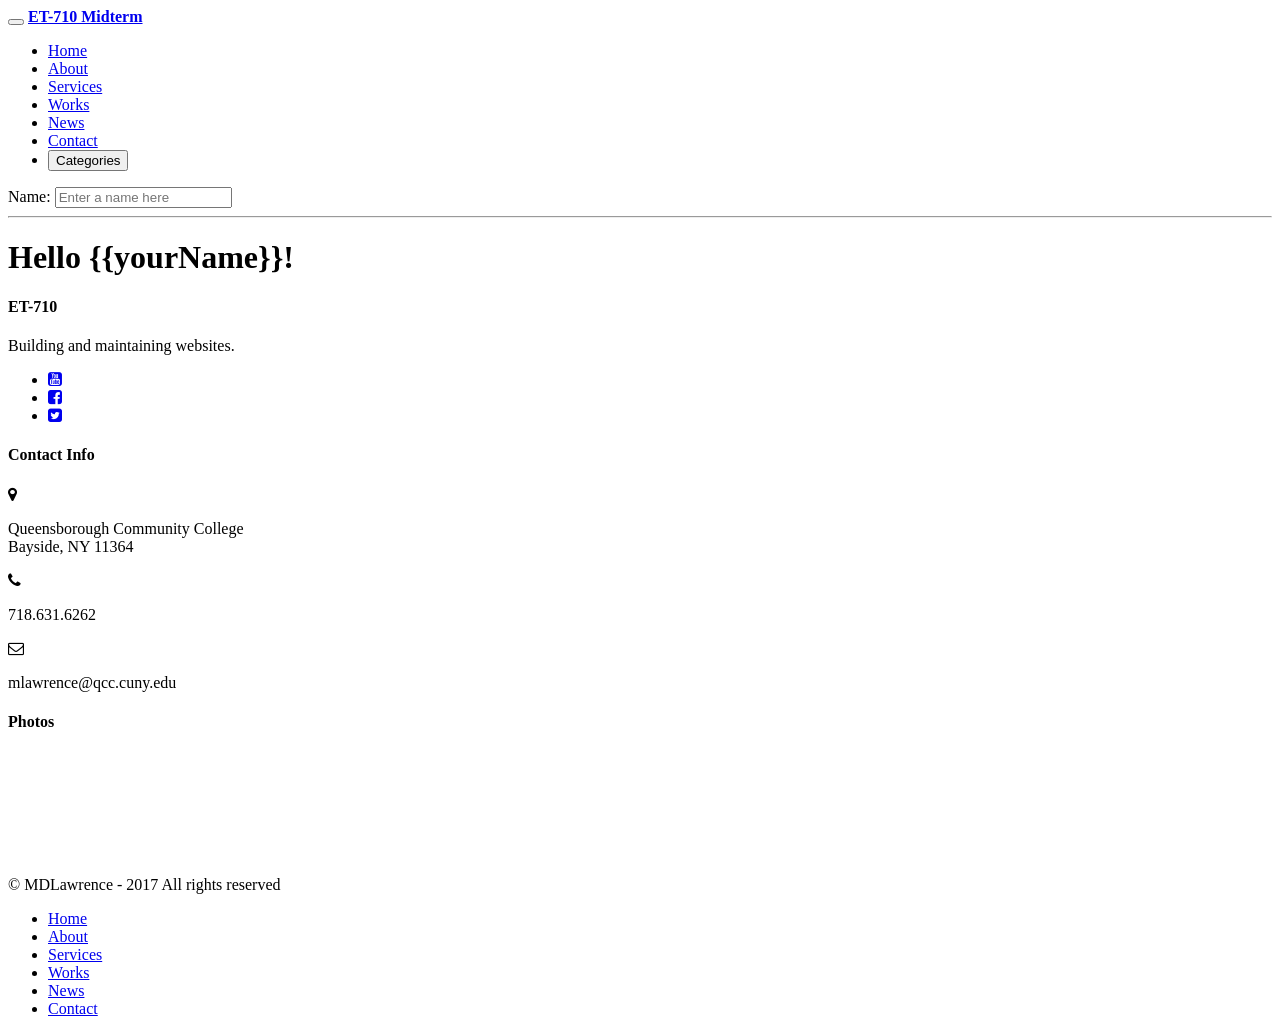
==== midterm/about/index.html @ f738894a "about directory" ====
<!doctype html>
<html ng-app class="no-js" lang="en" dir="ltr">
  <head>
    <meta charset="utf-8">
    <meta http-equiv="x-ua-compatible" content="ie=edge">
    <meta name="viewport" content="width=device-width, initial-scale=1.0">
    <title>ET-710 Midterm</title>
<!-- Begin AngularJS -->
        <script src="js/vendor/angular-1.7.8/angular.min.js"></script>
        <script src="js/vendor/angular-1.7.8/angular-animate.min.js"></script>
        <script src="js/vendor/angular-1.7.8/angular-route.min.js"></script>
<!-- End AngularJS -->


<!-- Begin Datatables.net -->
    <link rel="stylesheet" type="text/css" href="https://cdn.datatables.net/v/zf/dt-1.10.20/datatables.min.css"/>
    <script type="text/javascript" src="https://cdn.datatables.net/v/zf/dt-1.10.20/datatables.min.js"></script>
<!-- Begin Datatables.net -->


<!-- Begin Font Awesome



   The font Awesome code below is several revisions back.
  https://stackoverflow.com/questions/14698589/fontawesome-not-available-as-a-font-family
  I discovered that it would work from an article on stack overflow. all code should at some point be updated to reflect the last calling syntax for font awesome -->

  <link href='http://cdnjs.cloudflare.com/ajax/libs/font-awesome/4.0.3/css/font-awesome.min.css' rel='stylesheet' type='text/css'>

<!-- End Font Awesome -->


    <link rel="stylesheet" href="css/foundation.css">
    <link rel="stylesheet" href="css/app.css">

    <link rel="stylesheet" href="css/nav.css">
    <link rel="stylesheet" href="css/subnav.css">
    <link rel="stylesheet" href="css/header.css">
    <link rel="stylesheet" href="css/content.css">
    <link rel="stylesheet" href="css/footer.css">
  </head>
  <body>
   <!-- Begin Nav -->
  <div data-sticky-container>
  <div class="sticky" data-sticky data-margin-top="0">
   <nav class="top-bar topbar-responsive">
  <div class="top-bar-title">
    <span data-responsive-toggle="topbar-responsive" data-hide-for="medium">
      <button class="menu-icon" type="button" data-toggle></button>
    </span>
    <a class="topbar-responsive-logo" href="#"><strong>ET-710 Midterm</strong></a>
  </div>
  <div id="topbar-responsive" class="topbar-responsive-links">
    <div class="top-bar-right">
      <ul class="menu simple vertical medium-horizontal">
        <li><a href="#">Home</a></li>
        <li><a href="about/index.html">About</a></li>
        <li><a href="services/index.html">Services</a></li>
        <li><a href="index.html#!/works">Works</a></li>
        <li><a href="index.html#!/news">News</a></li>
        <li><a href="index.html#!/contact">Contact</a></li>
        <li>
          <button type="button" class="button hollow topbar-responsive-button">Categories</button>
        </li>
      </ul>
    </div>
  </div>
</nav>
</div>
</div>


   <!-- End Nav -->

   <!-- Begin SubNav-->
   <!-- End SubNav -->

   <!-- Begin Header-->
   <!-- End Header-->

   <!-- Begin Content -->
   <!-- Begin AngularJS -->
   <div>
      <label>Name:</label>
      <input type="text" ng-model="yourName" placeholder="Enter a name here">
      <hr>
      <h1>Hello {{yourName}}!</h1>
    </div>
   <!-- End AngularJS -->
   <!-- End Content -->

   <!-- *Begin footer -->
   <footer class="marketing-site-footer">
    <div class="grid-x grid-padding-x">
        <div class="medium-4 cell">
          <h4 class="marketing-site-footer-name">ET-710</h4>
          <p>Building and maintaining websites.</p>
          <ul class="menu marketing-site-footer-menu-social simple">
            <li><a href="#"><i class="fa fa-youtube-square" aria-hidden="true"></i></a></li>
             <li><a href="#"><i class="fa fa-facebook-square" aria-hidden="true"></i></a></li>
             <li><a href="#"><i class="fa fa-twitter-square" aria-hidden="true"></i></a></li>
          </ul>
        </div>
        <div class="medium-4 cell">
           <h4 class="marketing-site-footer-title">Contact Info</h4>
          <div class="marketing-site-footer-block">
            <i class="fa fa-map-marker" aria-hidden="true"></i>
            <p>Queensborough Community College<br>Bayside, NY 11364</p>
          </div>
          <div class="marketing-site-footer-block">
            <i class="fa fa-phone" aria-hidden="true"></i>
            <p>718.631.6262</p>
          </div>
          <div class="marketing-site-footer-block">
            <i class="fa fa-envelope-o" aria-hidden="true"></i>
            <p>mlawrence@qcc.cuny.edu</p>
          </div>
        </div>
        <div class="large-4 cell">
          <h4 class="marketing-site-footer-title">Photos</h4>
            <div class="grid-x grid-padding-y">
        <div class="large-4 medium-6 small-12 cell">
              <img src="https://placehold.it/75" alt="" />
            </div>
        <div class="large-4 medium-6 small-12 cell">
              <img src="https://placehold.it/75" alt="" />
            </div>
        <div class="large-4 medium-6 small-12 cell">
              <img src="https://placehold.it/75" alt="" />
            </div>
        <div class="large-4 medium-6 small-12 cell">
              <img src="https://placehold.it/75" alt="" />
            </div>
        <div class="large-4 medium-6 small-12 cell">
              <img src="https://placehold.it/75" alt="" />
            </div>
        <div class="large-4 medium-6 small-12 cell">
              <img src="https://placehold.it/75" alt="" />
            </div>
          </div>
        </div>
      </div>


      <div class="marketing-site-footer-bottom">
        <div class="row large-unstack align-middle">
          <div class="column">
            <p>&copy; MDLawrence - 2017 All rights reserved</p>
          </div>
          <div class="column">
            <ul class="menu marketing-site-footer-bottom-links">
              <li><a href="#">Home</a></li>
              <li><a href="about/index.html">About</a></li>
              <li><a href="services/index.html">Services</a></li>
              <li><a href="index.html#!/works">Works</a></li>
              <li><a href="index.html#!/news">News</a></li>
              <li><a href="index.html#!/contact">Contact</a></li>
            </ul>
          </div>
        </div>
      </div>
    </footer>
   <!-- *End Footer -->
    <script src="js/vendor/jquery.js"></script>
    <script src="js/vendor/what-input.js"></script>
    <script src="js/vendor/foundation.js"></script>
    <script src="js/app.js"></script>
  </body>
</html>
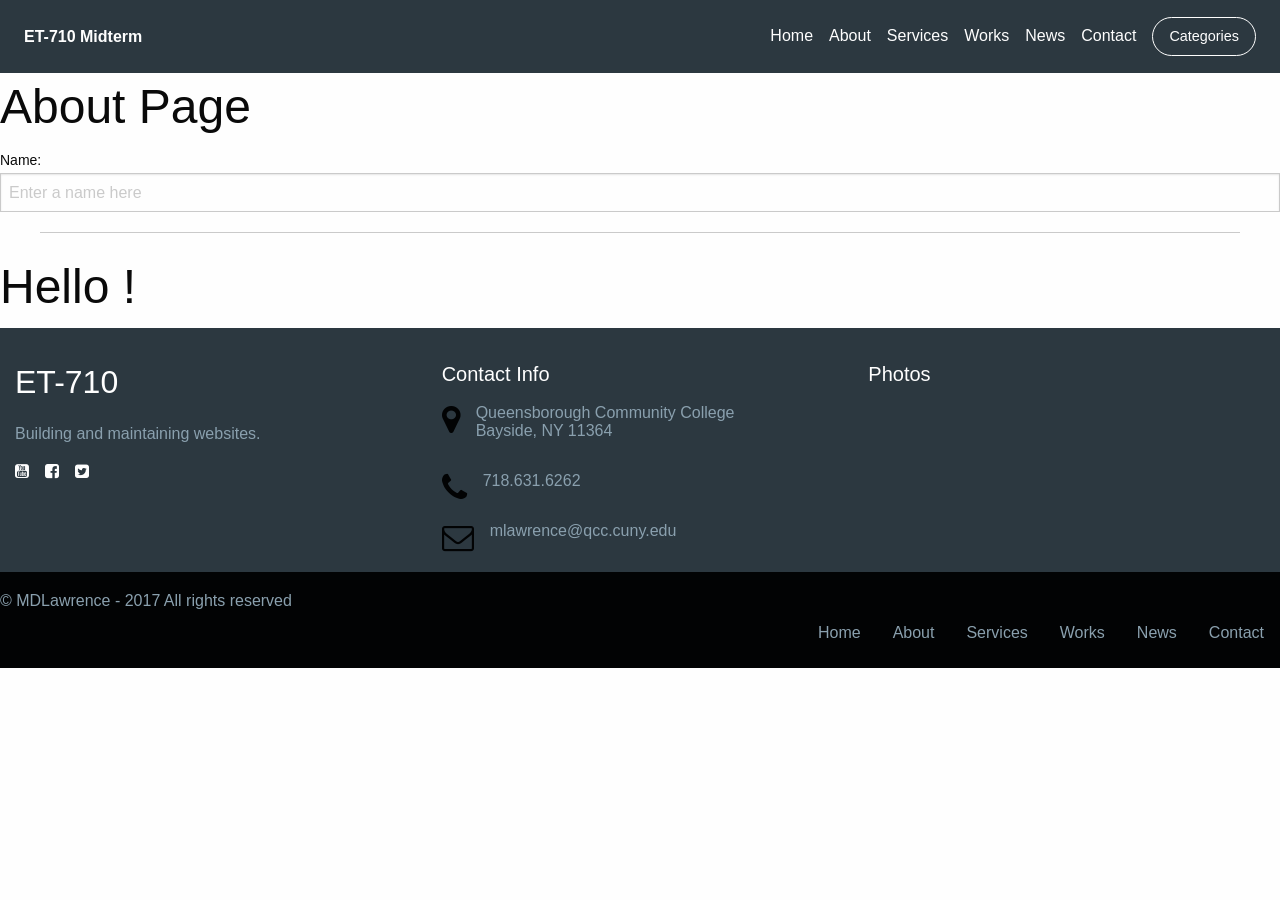
==== commit 72748c32: "changes" ====
--- a/midterm/about/index.html
+++ b/midterm/about/index.html
@@ -4,25 +4,23 @@
     <meta charset="utf-8">
     <meta http-equiv="x-ua-compatible" content="ie=edge">
     <meta name="viewport" content="width=device-width, initial-scale=1.0">
-    <title>ET-710 Midterm</title>
+    <title>About</title>
 <!-- Begin AngularJS -->
-        <script src="js/vendor/angular-1.7.8/angular.min.js"></script>
-        <script src="js/vendor/angular-1.7.8/angular-animate.min.js"></script>
-        <script src="js/vendor/angular-1.7.8/angular-route.min.js"></script>
+        <script src="../js/vendor/angular-1.7.8/angular.min.js"></script>
+        <script src="../js/vendor/angular-1.7.8/angular-animate.min.js"></script>
+        <script src="../js/vendor/angular-1.7.8/angular-route.min.js"></script>
 <!-- End AngularJS -->
 
 
 <!-- Begin Datatables.net -->
     <link rel="stylesheet" type="text/css" href="https://cdn.datatables.net/v/zf/dt-1.10.20/datatables.min.css"/>
     <script type="text/javascript" src="https://cdn.datatables.net/v/zf/dt-1.10.20/datatables.min.js"></script>
-<!-- Begin Datatables.net -->
-
+<!-- End Datatables.net -->
 
 <!-- Begin Font Awesome
 
 
-
-   The font Awesome code below is several revisions back.
+   The font Awesomecode below is several revisions back.
   https://stackoverflow.com/questions/14698589/fontawesome-not-available-as-a-font-family
   I discovered that it would work from an article on stack overflow. all code should at some point be updated to reflect the last calling syntax for font awesome -->
 
@@ -31,14 +29,14 @@
 <!-- End Font Awesome -->
 
 
-    <link rel="stylesheet" href="css/foundation.css">
-    <link rel="stylesheet" href="css/app.css">
+    <link rel="stylesheet" href="../css/foundation.css">
+    <link rel="stylesheet" href="../css/app.css">
 
-    <link rel="stylesheet" href="css/nav.css">
+    <link rel="stylesheet" href="../css/nav.css">
     <link rel="stylesheet" href="css/subnav.css">
     <link rel="stylesheet" href="css/header.css">
     <link rel="stylesheet" href="css/content.css">
-    <link rel="stylesheet" href="css/footer.css">
+    <link rel="stylesheet" href="../css/footer.css">
   </head>
   <body>
    <!-- Begin Nav -->
@@ -54,12 +52,12 @@
   <div id="topbar-responsive" class="topbar-responsive-links">
     <div class="top-bar-right">
       <ul class="menu simple vertical medium-horizontal">
-        <li><a href="#">Home</a></li>
-        <li><a href="about/index.html">About</a></li>
-        <li><a href="services/index.html">Services</a></li>
-        <li><a href="index.html#!/works">Works</a></li>
-        <li><a href="index.html#!/news">News</a></li>
-        <li><a href="index.html#!/contact">Contact</a></li>
+        <li><a href="../index.html">Home</a></li>
+        <li><a href="#">About</a></li>
+        <li><a href="../services/index.html">Services</a></li>
+        <li><a href="../index.html#!/works">Works</a></li>
+        <li><a href="../index.html#!/news">News</a></li>
+        <li><a href="../index.html#!/contact">Contact</a></li>
         <li>
           <button type="button" class="button hollow topbar-responsive-button">Categories</button>
         </li>
@@ -70,7 +68,6 @@
 </div>
 </div>
 
-
    <!-- End Nav -->
 
    <!-- Begin SubNav-->
@@ -80,6 +77,7 @@
    <!-- End Header-->
 
    <!-- Begin Content -->
+   <h1>About Page</h1>
    <!-- Begin AngularJS -->
    <div>
       <label>Name:</label>
@@ -150,21 +148,21 @@
           </div>
           <div class="column">
             <ul class="menu marketing-site-footer-bottom-links">
-              <li><a href="#">Home</a></li>
-              <li><a href="about/index.html">About</a></li>
-              <li><a href="services/index.html">Services</a></li>
-              <li><a href="index.html#!/works">Works</a></li>
-              <li><a href="index.html#!/news">News</a></li>
-              <li><a href="index.html#!/contact">Contact</a></li>
+              <li><a href="../index.html">Home</a></li>
+              <li><a href="#">About</a></li>
+              <li><a href="../services/index.html">Services</a></li>
+              <li><a href="../index.html#!/works">Works</a></li>
+              <li><a href="../index.html#!/news">News</a></li>
+              <li><a href="../index.html#!/contact">Contact</a></li>
             </ul>
           </div>
         </div>
       </div>
     </footer>
    <!-- *End Footer -->
-    <script src="js/vendor/jquery.js"></script>
-    <script src="js/vendor/what-input.js"></script>
-    <script src="js/vendor/foundation.js"></script>
-    <script src="js/app.js"></script>
+    <script src="../js/vendor/jquery.js"></script>
+    <script src="../js/vendor/what-input.js"></script>
+    <script src="../js/vendor/foundation.js"></script>
+    <script src="../js/app.js"></script>
   </body>
 </html>
--- a/midterm/css/nav.css
+++ b/midterm/css/nav.css
@@ -0,0 +1,128 @@
+
+.topbar-responsive {
+  background: #2c3840;
+  padding: 1rem 1.5rem;
+}
+
+.topbar-responsive .topbar-responsive-logo {
+  color: #fefefe;
+  vertical-align: middle;
+}
+
+.topbar-responsive .menu {
+  background: #2c3840;
+}
+
+.topbar-responsive .menu li:last-of-type {
+  margin-right: 0;
+}
+
+.topbar-responsive .menu a {
+  color: #fefefe;
+  transition: color 0.15s ease-in;
+}
+
+.topbar-responsive .menu a:hover {
+  color: #c6d1d8;
+}
+
+@media screen and (max-width: 39.9375em) {
+  .topbar-responsive .menu a {
+    padding: 0.875rem 0;
+  }
+}
+
+.topbar-responsive .menu .topbar-responsive-button {
+  color: #fefefe;
+  border-color: #fefefe;
+  border-radius: 5000px;
+  transition: color 0.15s ease-in, border-color 0.15s ease-in;
+}
+
+.topbar-responsive .menu .topbar-responsive-button:hover {
+  color: #c6d1d8;
+  border-color: #c6d1d8;
+}
+
+@media screen and (max-width: 39.9375em) {
+  .topbar-responsive .menu .topbar-responsive-button {
+    width: 100%;
+    margin: 0.875rem 0;
+  }
+}
+
+@media screen and (max-width: 39.9375em) {
+  .topbar-responsive {
+    padding: 0.75rem;
+  }
+  .topbar-responsive .top-bar-title {
+    position: relative;
+    width: 100%;
+  }
+  .topbar-responsive .top-bar-title span {
+    position: absolute;
+    right: 0;
+    border: 1px solid #fefefe;
+    border-radius: 5px;
+    padding: 0.25rem 0.45rem;
+    top: 50%;
+    -webkit-transform: translateY(-50%);
+        -ms-transform: translateY(-50%);
+            transform: translateY(-50%);
+  }
+  .topbar-responsive .top-bar-title span .menu-icon {
+    margin-bottom: 4px;
+  }
+}
+
+@-webkit-keyframes fadeIn {
+  from {
+    opacity: 0;
+  }
+  to {
+    opacity: 1;
+  }
+}
+
+@keyframes fadeIn {
+  from {
+    opacity: 0;
+  }
+  to {
+    opacity: 1;
+  }
+}
+
+@-webkit-keyframes slideDown {
+  0% {
+    -webkit-transform: translateY(-100%);
+            transform: translateY(-100%);
+  }
+  100% {
+    -webkit-transform: translateY(0%);
+            transform: translateY(0%);
+  }
+}
+
+@keyframes slideDown {
+  0% {
+    -webkit-transform: translateY(-100%);
+            transform: translateY(-100%);
+  }
+  100% {
+    -webkit-transform: translateY(0%);
+            transform: translateY(0%);
+  }
+}
+
+@media screen and (max-width: 39.9375em) {
+  .topbar-responsive-links {
+    -webkit-animation-fill-mode: both;
+            animation-fill-mode: both;
+    -webkit-animation-duration: 0.5s;
+            animation-duration: 0.5s;
+    width: 100%;
+    -webkit-animation: fadeIn 1s ease-in;
+            animation: fadeIn 1s ease-in;
+  }
+}
--- a/midterm/css/footer.css
+++ b/midterm/css/footer.css
@@ -0,0 +1,87 @@
+
+.marketing-site-footer {
+  background: #2c3840;
+  color: #8aa0ae;
+  padding: 2rem 0 0;
+}
+
+.marketing-site-footer .marketing-site-footer-menu-social a {
+  color: #fefefe;
+}
+
+.marketing-site-footer .column-block {
+  margin-bottom: 30px;
+}
+
+.marketing-site-footer > .row {
+  margin-bottom: 1rem;
+}
+
+@media screen and (max-width: 39.9375em) {
+  .marketing-site-footer .columns {
+    margin-bottom: 2rem;
+  }
+}
+
+.marketing-site-footer-name {
+  color: #fefefe;
+  margin-bottom: 1rem;
+  font-size: 2rem;
+}
+
+.marketing-site-footer-title {
+  color: #fefefe;
+  margin-bottom: 1rem;
+  font-size: 1.25rem;
+}
+
+.marketing-site-footer-block {
+  display: -webkit-flex;
+  display: -ms-flexbox;
+  display: flex;
+  margin-bottom: 1rem;
+}
+
+.marketing-site-footer-block .fa {
+  font-size: 2rem;
+  color: #020304;
+}
+
+.marketing-site-footer-block p {
+  margin-left: 1rem;
+  line-height: 1.125rem;
+}
+
+.marketing-site-footer-bottom {
+  background: #020304;
+  padding: 1rem 0;
+}
+
+.marketing-site-footer-bottom p,
+.marketing-site-footer-bottom .menu {
+  margin-bottom: 0;
+}
+
+.marketing-site-footer-bottom .marketing-site-footer-bottom-links {
+  -webkit-justify-content: flex-end;
+      -ms-flex-pack: end;
+          justify-content: flex-end;
+}
+
+.marketing-site-footer-bottom .marketing-site-footer-bottom-links a {
+  color: #8aa0ae;
+}
+
+@media screen and (max-width: 63.9375em) {
+  .marketing-site-footer-bottom .marketing-site-footer-bottom-links {
+    -webkit-justify-content: center;
+        -ms-flex-pack: center;
+            justify-content: center;
+  }
+}
+
+@media screen and (max-width: 63.9375em) {
+  .marketing-site-footer-bottom {
+    text-align: center;
+  }
+}
